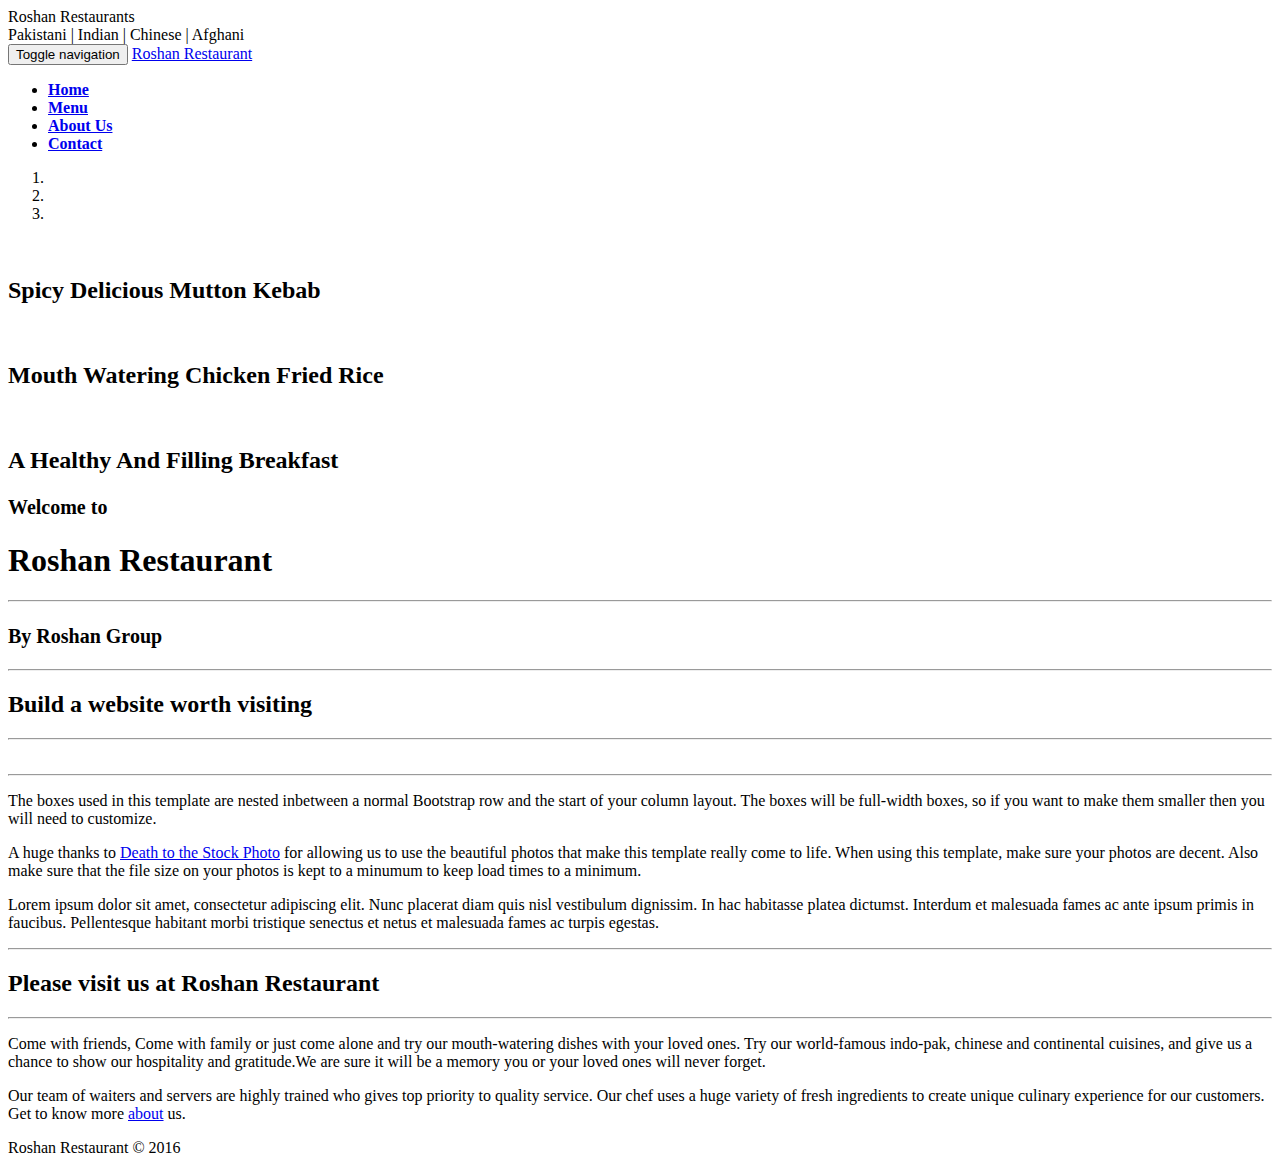
==== index.html @ 67434d52 "intial commit of index.html" ====
<!DOCTYPE html>
<html lang="en">

<head>

    <meta charset="utf-8">
    <meta http-equiv="X-UA-Compatible" content="IE=edge">
    <meta name="viewport" content="width=device-width, initial-scale=1">
    <meta name="description" content="">
    <meta name="author" content="">

    <title>Roshan Restaurants and Catering</title>

    <!-- Bootstrap Core CSS -->
    <link href="css/bootstrap.min.css" rel="stylesheet">

    <!-- Custom CSS -->
    <link href="css/business-casual.css" rel="stylesheet">

    <!-- Fonts -->
    <link href="http://fonts.googleapis.com/css?family=Open+Sans:300italic,400italic,600italic,700italic,800italic,400,300,600,700,800" rel="stylesheet" type="text/css">
    <link href="http://fonts.googleapis.com/css?family=Josefin+Slab:100,300,400,600,700,100italic,300italic,400italic,600italic,700italic" rel="stylesheet" type="text/css">

    <!-- HTML5 Shim and Respond.js IE8 support of HTML5 elements and media queries -->
    <!-- WARNING: Respond.js doesn't work if you view the page via file:// -->
    <!--[if lt IE 9]>
        <script src="https://oss.maxcdn.com/libs/html5shiv/3.7.0/html5shiv.js"></script>
        <script src="https://oss.maxcdn.com/libs/respond.js/1.4.2/respond.min.js"></script>
    <![endif]-->

</head>

<body>

    <div class="brand">Roshan Restaurants</div>
    <div class="address-bar">Pakistani | Indian | Chinese | Afghani</div>

    <!-- Navigation -->
    <nav class="navbar navbar-default" role="navigation">
        <div class="container">
            <!-- Brand and toggle get grouped for better mobile display -->
            <div class="navbar-header">
                <button type="button" class="navbar-toggle" data-toggle="collapse" data-target="#bs-example-navbar-collapse-1">
                    <span class="sr-only">Toggle navigation</span>
                    <span class="icon-bar"></span>
                    <span class="icon-bar"></span>
                    <span class="icon-bar"></span>
                </button>
                <!-- navbar-brand is hidden on larger screens, but visible when the menu is collapsed -->
                <a class="navbar-brand" href="index.html">Roshan Restaurant</a>
            </div>
            <!-- Collect the nav links, forms, and other content for toggling -->
            <div class="collapse navbar-collapse" id="bs-example-navbar-collapse-1">
                <ul class="nav navbar-nav">
                    <li>
                        <a href="Index.html"><strong>Home</strong></a>
                    </li>
                    <li>
                        <a href="Menu.html"><strong>Menu</strong></a>
                    </li>
                    <li>
                        <a href="About Us.html"><strong>About Us</strong></a>
                    </li>
                    <li>
                        <a href="Contact.html"><strong>Contact</strong></a>
                    </li>
                </ul>
            </div>
            <!-- /.navbar-collapse -->
        </div>
        <!-- /.container -->
    </nav>

    <div class="container">

        <div class="row">
            <div class="box">
                <div class="col-lg-12 text-center">
                    <div id="carousel-example-generic" class="carousel slide">
                        <!-- Indicators -->
                        <ol class="carousel-indicators hidden-xs">
                            <li data-target="#carousel-example-generic" data-slide-to="0" class="active"></li>
                            <li data-target="#carousel-example-generic" data-slide-to="1"></li>
                            <li data-target="#carousel-example-generic" data-slide-to="2"></li>
                        </ol>

                        <!-- Wrapper for slides -->
                        <div class="carousel-inner">
                            <div class="item active">
                                <img class="img-responsive img-full" src="img/slider1.jpg" alt="">
								<div class="carousel-caption"><h2>Spicy Delicious Mutton Kebab</h2></div>
                            </div>
                            <div class="item">
                                <img class="img-responsive img-full" src="img/slider2.jpg" alt="">
								<div class="carousel-caption"><h2>Mouth Watering Chicken Fried Rice</h2></div>
                            </div>
                            <div class="item">
                                <img class="img-responsive img-full" src="img/slider3.jpg" alt="">
								<div class="carousel-caption"><h2>A Healthy And Filling Breakfast</h2></div>
                            </div>
                        </div>

                        <!-- Controls -->
                        <a class="left carousel-control" href="#carousel-example-generic" data-slide="prev">
                            <span class="icon-prev"></span>
                        </a>
                        <a class="right carousel-control" href="#carousel-example-generic" data-slide="next">
                            <span class="icon-next"></span>
                        </a>
                    </div>
                    <h2 class="brand-before">
                        <small>Welcome to</small>
                    </h2>
                    <h1 class="brand-name">Roshan Restaurant</h1>
                    <hr class="tagline-divider">
                    <h2>
                        <small>By
                            <strong>Roshan Group</strong>
                        </small>
                    </h2>
                </div>
            </div>
        </div>

        <div class="row">
            <div class="box">
                <div class="col-lg-12">
                    <hr>
                    <h2 class="intro-text text-center">Build a website
                        <strong>worth visiting</strong>
                    </h2>
                    <hr>
                    <img class="img-responsive img-border img-left" src="img/intro-pic.jpg" alt="">
                    <hr class="visible-xs">
                    <p>The boxes used in this template are nested inbetween a normal Bootstrap row and the start of your column layout. The boxes will be full-width boxes, so if you want to make them smaller then you will need to customize.</p>
                    <p>A huge thanks to <a href="http://join.deathtothestockphoto.com/" target="_blank">Death to the Stock Photo</a> for allowing us to use the beautiful photos that make this template really come to life. When using this template, make sure your photos are decent. Also make sure that the file size on your photos is kept to a minumum to keep load times to a minimum.</p>
                    <p>Lorem ipsum dolor sit amet, consectetur adipiscing elit. Nunc placerat diam quis nisl vestibulum dignissim. In hac habitasse platea dictumst. Interdum et malesuada fames ac ante ipsum primis in faucibus. Pellentesque habitant morbi tristique senectus et netus et malesuada fames ac turpis egestas.</p>
                </div>
            </div>
        </div>

        <div class="row">
            <div class="box">
                <div class="col-lg-12">
                    <hr>
                    <h2 class="intro-text text-center">Please visit us at
                        <strong>Roshan Restaurant</strong> 
                    </h2>
                    <hr>
                    <p>Come with friends, Come with family or just come alone and try our mouth-watering dishes with your loved ones. 
					Try our world-famous indo-pak, chinese and continental cuisines, and give us a chance to show our hospitality and gratitude.We are sure it will be a memory you or your loved ones will never forget.
					</p> 
                    <p>Our team of waiters and servers are highly trained who gives top priority to quality service. Our chef uses a huge variety of fresh ingredients to create unique culinary experience for our customers. Get to know more <a href="about.html">about</a> us.
					</p>
                </div>
            </div>
        </div>

    </div>
    <!-- /.container -->

    <footer>
        <div class="container">
            <div class="row">
                <div class="col-lg-12 text-center">
                    <p>Roshan Restaurant &copy; 2016</p>
                </div>
            </div>
        </div>
    </footer>

    <!-- jQuery -->
    <script src="js/jquery.js"></script>

    <!-- Bootstrap Core JavaScript -->
    <script src="js/bootstrap.min.js"></script>

    <!-- Script to Activate the Carousel -->
    <script>
    $('.carousel').carousel({
        interval: 5000 //changes the speed
    })
    </script>

</body>

</html>
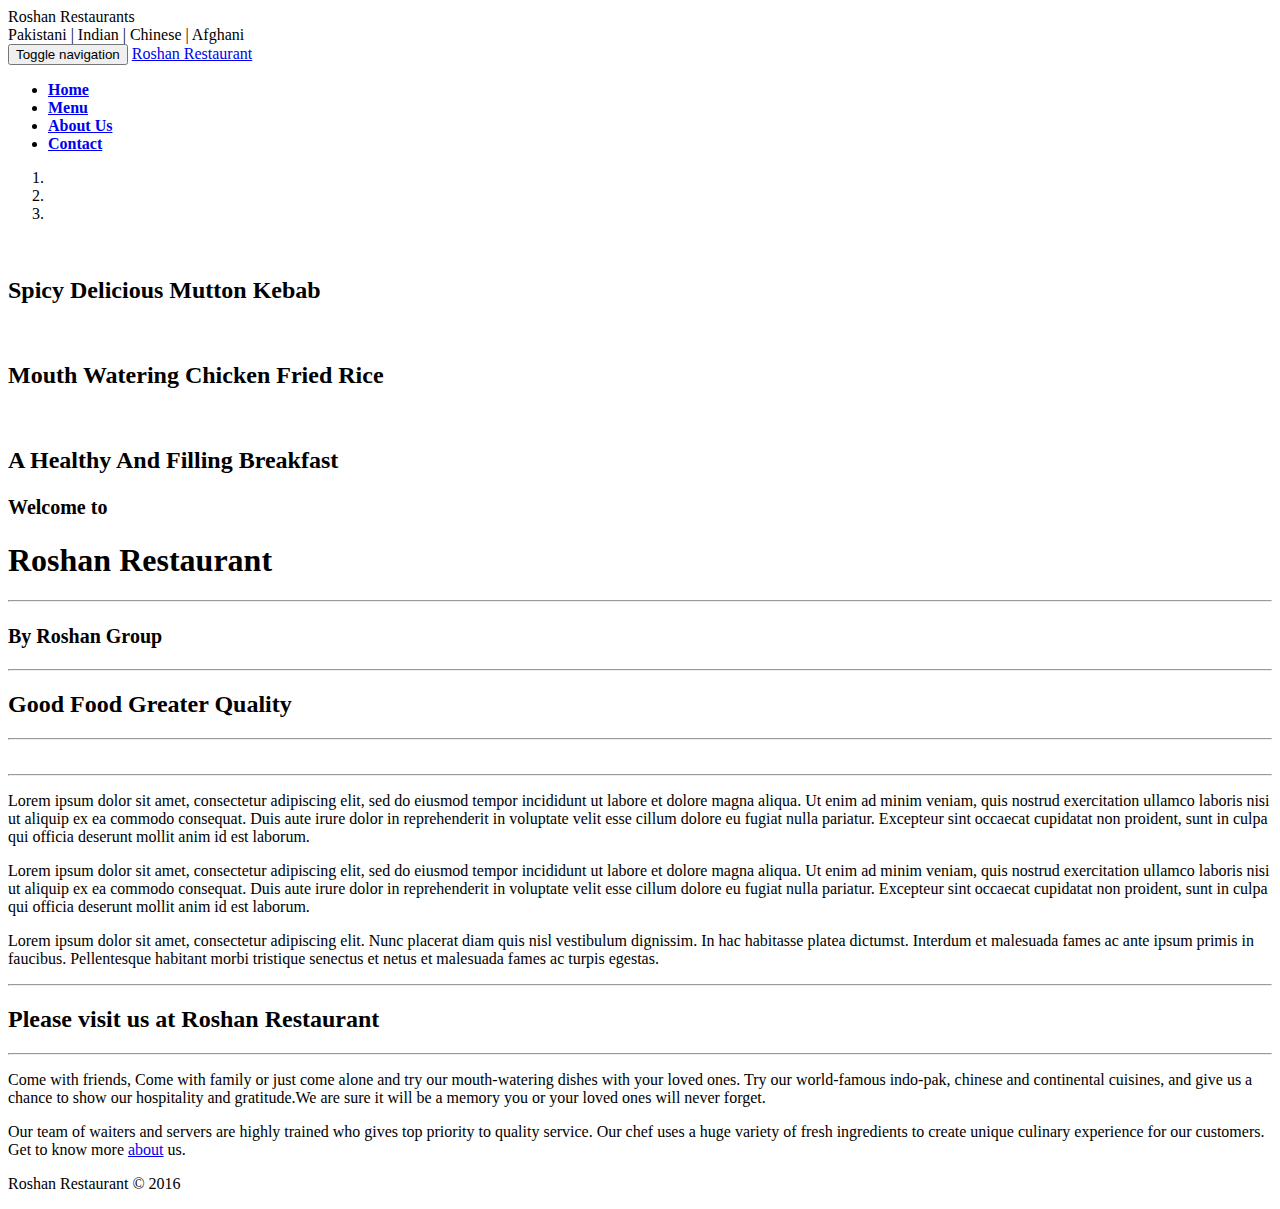
==== commit 9a3e24e5: "update commit on index.html" ====
--- a/index.html
+++ b/index.html
@@ -126,14 +126,14 @@
             <div class="box">
                 <div class="col-lg-12">
                     <hr>
-                    <h2 class="intro-text text-center">Build a website
-                        <strong>worth visiting</strong>
+                    <h2 class="intro-text text-center">Good Food 
+                        <strong>Greater Quality</strong>
                     </h2>
                     <hr>
                     <img class="img-responsive img-border img-left" src="img/intro-pic.jpg" alt="">
                     <hr class="visible-xs">
-                    <p>The boxes used in this template are nested inbetween a normal Bootstrap row and the start of your column layout. The boxes will be full-width boxes, so if you want to make them smaller then you will need to customize.</p>
-                    <p>A huge thanks to <a href="http://join.deathtothestockphoto.com/" target="_blank">Death to the Stock Photo</a> for allowing us to use the beautiful photos that make this template really come to life. When using this template, make sure your photos are decent. Also make sure that the file size on your photos is kept to a minumum to keep load times to a minimum.</p>
+                    <p>Lorem ipsum dolor sit amet, consectetur adipiscing elit, sed do eiusmod tempor incididunt ut labore et dolore magna aliqua. Ut enim ad minim veniam, quis nostrud exercitation ullamco laboris nisi ut aliquip ex ea commodo consequat. Duis aute irure dolor in reprehenderit in voluptate velit esse cillum dolore eu fugiat nulla pariatur. Excepteur sint occaecat cupidatat non proident, sunt in culpa qui officia deserunt mollit anim id est laborum.</p>
+                    <p>Lorem ipsum dolor sit amet, consectetur adipiscing elit, sed do eiusmod tempor incididunt ut labore et dolore magna aliqua. Ut enim ad minim veniam, quis nostrud exercitation ullamco laboris nisi ut aliquip ex ea commodo consequat. Duis aute irure dolor in reprehenderit in voluptate velit esse cillum dolore eu fugiat nulla pariatur. Excepteur sint occaecat cupidatat non proident, sunt in culpa qui officia deserunt mollit anim id est laborum.</p>
                     <p>Lorem ipsum dolor sit amet, consectetur adipiscing elit. Nunc placerat diam quis nisl vestibulum dignissim. In hac habitasse platea dictumst. Interdum et malesuada fames ac ante ipsum primis in faucibus. Pellentesque habitant morbi tristique senectus et netus et malesuada fames ac turpis egestas.</p>
                 </div>
             </div>
